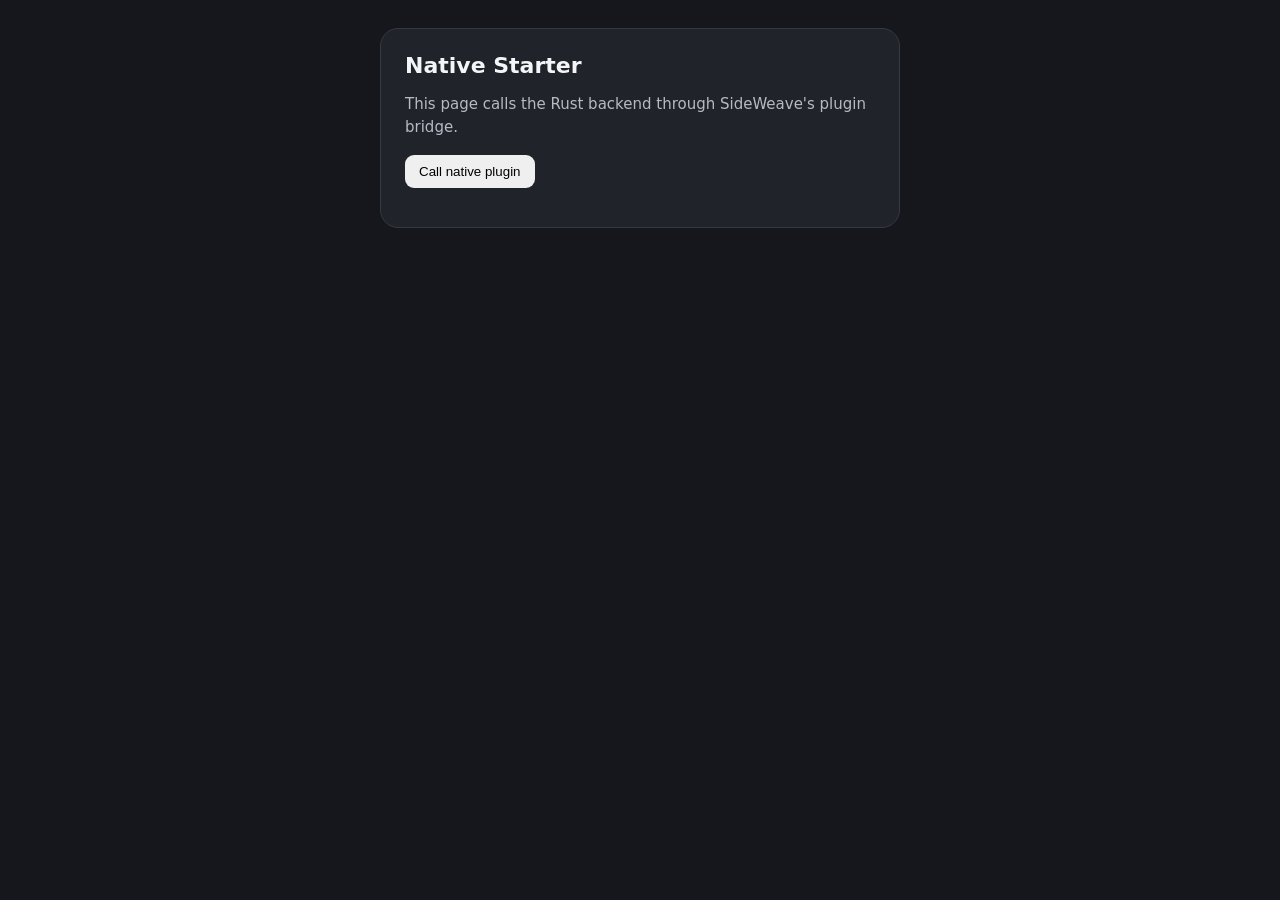
==== native/ui/index.html @ 84919cc8 "Init" ====
<!doctype html>
<html lang="en">
  <head>
    <meta charset="UTF-8" />
    <meta name="viewport" content="width=device-width, initial-scale=1.0" />
    <title>Native Starter</title>
    <style>
      :root { color-scheme: light dark; font: 15px system-ui, sans-serif; }
      body { margin: 0; padding: 28px; background: #15171c; color: #f4f5f7; }
      main { max-width: 520px; margin: 0 auto; }
      section { padding: 24px; border: 1px solid #343943; border-radius: 18px; background: #20232a; }
      h1 { margin: 0 0 8px; font-size: 22px; }
      p { color: #b5bac5; line-height: 1.55; }
      button { padding: 9px 14px; border: 0; border-radius: 9px; cursor: pointer; }
      pre { white-space: pre-wrap; overflow-wrap: anywhere; }
    </style>
  </head>
  <body>
    <main>
      <section>
        <h1>Native Starter</h1>
        <p>This page calls the Rust backend through SideWeave's plugin bridge.</p>
        <button id="hello" type="button">Call native plugin</button>
        <pre id="result" aria-live="polite"></pre>
      </section>
    </main>
    <script>
      const result = document.querySelector('#result')
      document.querySelector('#hello').addEventListener('click', async () => {
        result.textContent = 'Calling plugin…'
        try {
          const value = await window.agileTiles.plugin.call('hello', {})
          result.textContent = JSON.stringify(value, null, 2)
        } catch (error) {
          result.textContent = error instanceof Error ? error.message : String(error)
        }
      })
    </script>
  </body>
</html>
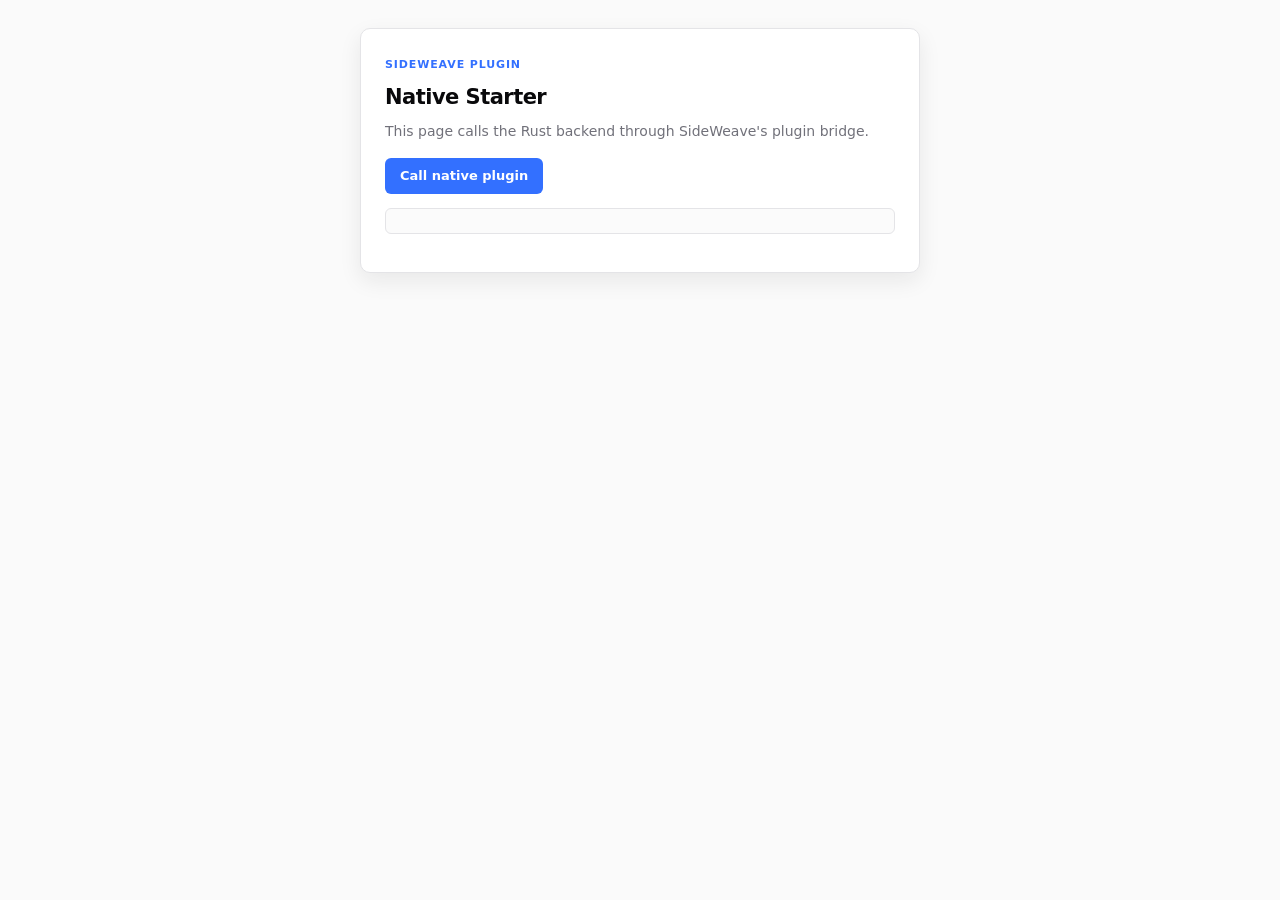
==== commit 880ccb63: "update template" ====
--- a/native/ui/index.html
+++ b/native/ui/index.html
@@ -5,19 +5,25 @@
     <meta name="viewport" content="width=device-width, initial-scale=1.0" />
     <title>Native Starter</title>
     <style>
-      :root { color-scheme: light dark; font: 15px system-ui, sans-serif; }
-      body { margin: 0; padding: 28px; background: #15171c; color: #f4f5f7; }
-      main { max-width: 520px; margin: 0 auto; }
-      section { padding: 24px; border: 1px solid #343943; border-radius: 18px; background: #20232a; }
-      h1 { margin: 0 0 8px; font-size: 22px; }
-      p { color: #b5bac5; line-height: 1.55; }
-      button { padding: 9px 14px; border: 0; border-radius: 9px; cursor: pointer; }
-      pre { white-space: pre-wrap; overflow-wrap: anywhere; }
+      :root { color-scheme: dark; font: 14px/1.5 Inter, "Segoe UI Variable", "Segoe UI", system-ui, sans-serif; --bg:#09090b; --surface:#101113; --text:#fafafa; --muted:#a1a1aa; --border:#292a2e; --accent:#4d80ff; }
+      * { box-sizing: border-box; }
+      body { min-height: 100vh; margin: 0; padding: 28px; background: var(--bg); color: var(--text); }
+      main { max-width: 560px; margin: 0 auto; }
+      section { padding: 24px; border: 1px solid var(--border); border-radius: 10px; background: var(--surface); box-shadow: 0 12px 28px #0003; }
+      .eyebrow { color: var(--accent); font-size: 11px; font-weight: 600; letter-spacing: .08em; text-transform: uppercase; }
+      h1 { margin: 8px 0 6px; font-size: 21px; font-weight: 650; letter-spacing: -.025em; }
+      p { margin: 0; color: var(--muted); line-height: 1.6; }
+      button { min-height: 36px; margin-top: 16px; padding: 0 14px; border: 1px solid transparent; border-radius: 6px; background: var(--accent); color: #fff; font: inherit; font-size: 13px; font-weight: 550; cursor: pointer; }
+      button:hover { filter: brightness(1.08); }
+      button:focus-visible { outline: 2px solid var(--accent); outline-offset: 2px; }
+      pre { padding: 12px; border: 1px solid var(--border); border-radius: 6px; background: color-mix(in srgb, var(--bg) 75%, transparent); white-space: pre-wrap; overflow-wrap: anywhere; }
+      @media (prefers-color-scheme: light) { :root { color-scheme: light; --bg:#fafafa; --surface:#fff; --text:#09090b; --muted:#71717a; --border:#e4e4e7; --accent:#3370ff; } section { box-shadow: 0 8px 22px #18181b14; } }
     </style>
   </head>
   <body>
     <main>
       <section>
+        <span class="eyebrow">SideWeave plugin</span>
         <h1>Native Starter</h1>
         <p>This page calls the Rust backend through SideWeave's plugin bridge.</p>
         <button id="hello" type="button">Call native plugin</button>
